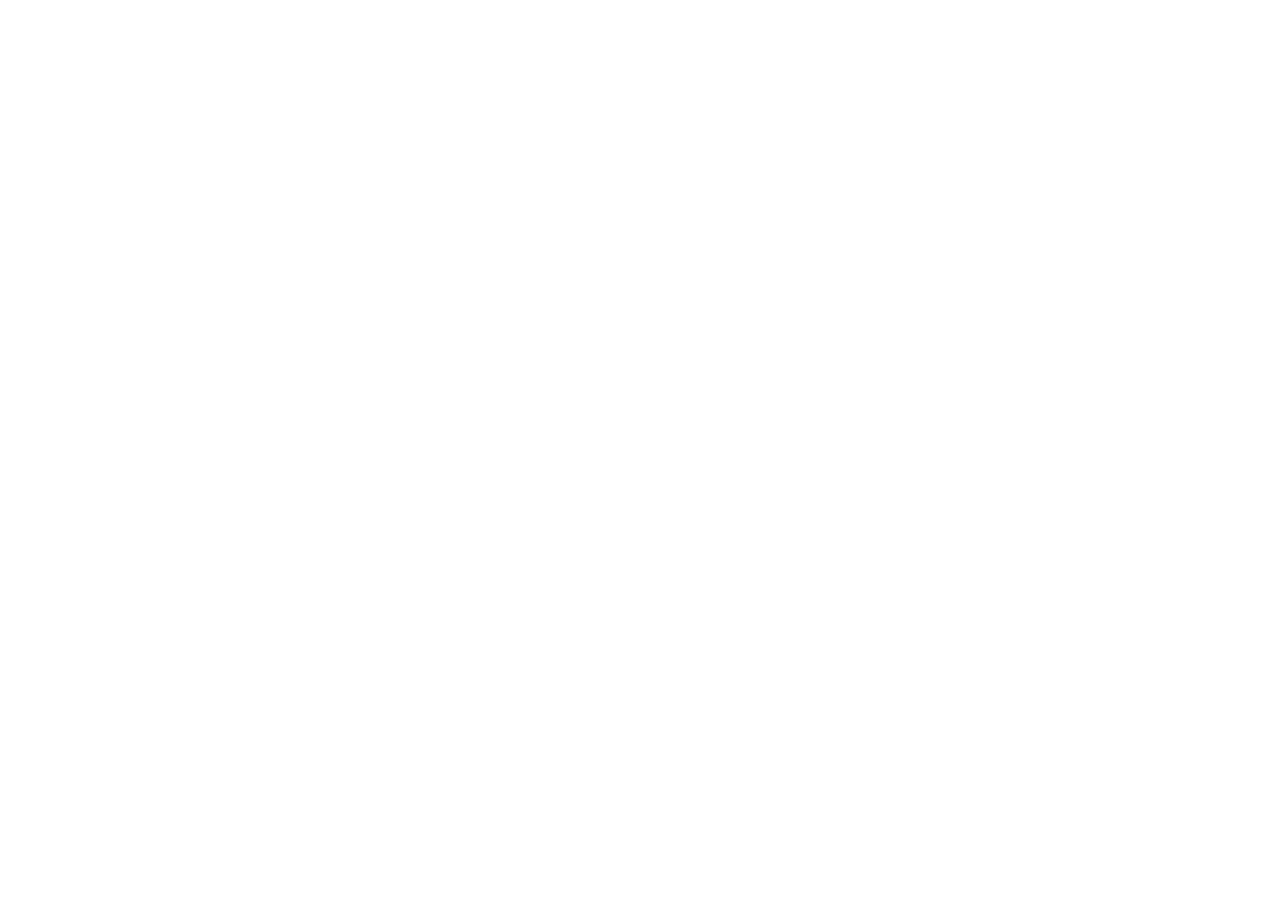
==== index.html @ b57618b1 "Setting up the website" ====
<!DOCTYPE html>
<html lang="en">
<head>
    <meta charset="UTF-8">
    <meta http-equiv="X-UA-Compatible" content="IE=edge">
    <meta name="viewport" content="width=device-width, initial-scale=1.0">
    <meta name="description" content="Introduction To Bootstrap">
    <meta name="keywords" content="bootstrap, introduction">
    <meta name="author" content="Churchill Kanakania">
    <title>Document</title>
</head>
<body>
    
</body>
</html>
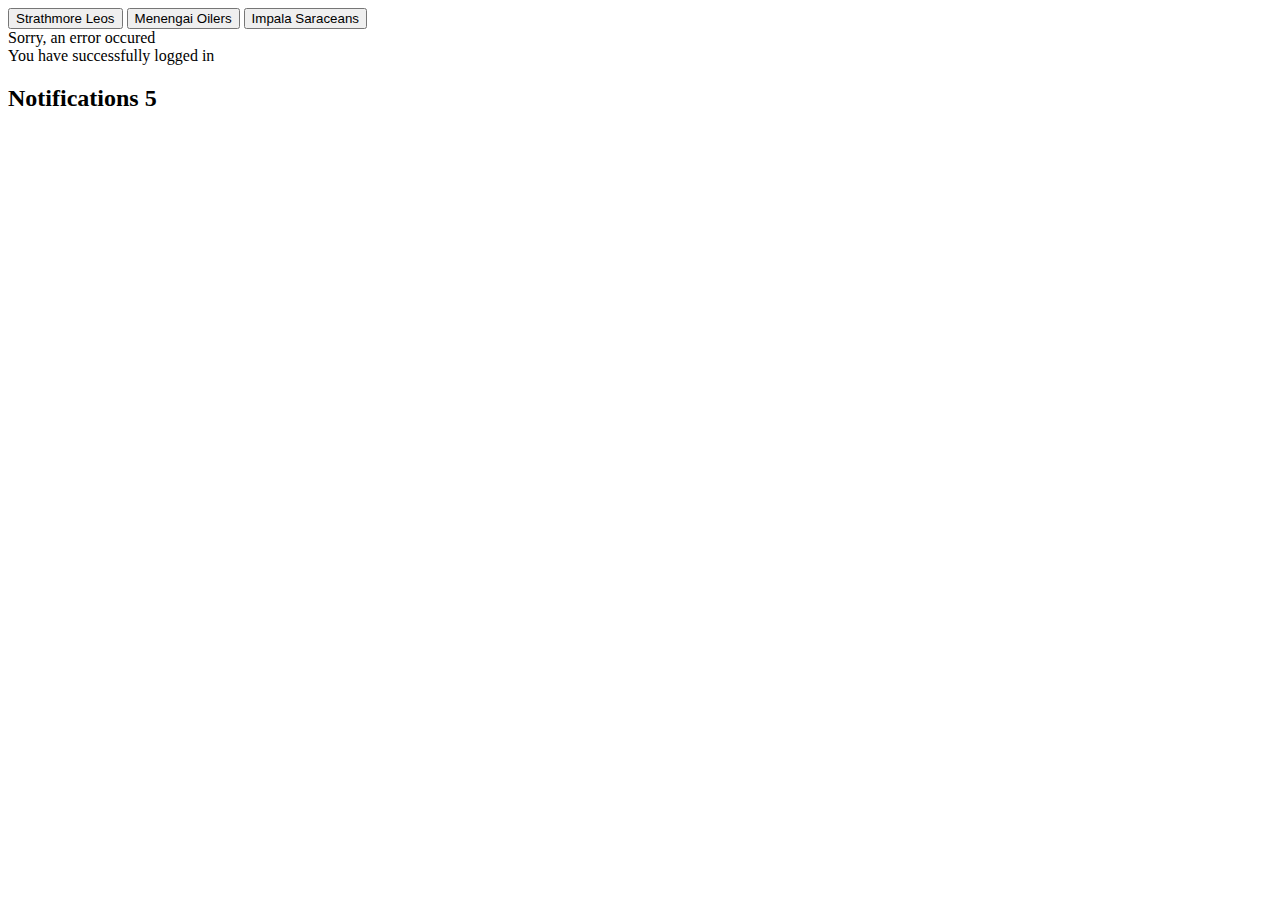
==== commit 43293f86: "designet exercise 2" ====
--- a/index.html
+++ b/index.html
@@ -8,8 +8,36 @@
     <meta name="keywords" content="bootstrap, introduction">
     <meta name="author" content="Churchill Kanakania">
     <title>Document</title>
+    <link href="https://cdn.jsdelivr.net/npm/bootstrap@5.2.0/dist/css/bootstrap.min.css" rel="stylesheet" 
+    integrity="sha384-gH2yIJqKdNHPEq0n4Mqa/HGKIhSkIHeL5AyhkYV8i59U5AR6csBvApHHNl/vI1Bx" crossorigin="anonymous">
 </head>
 <body>
     
+    <button class="btn btn-primary">Strathmore Leos</button>
+    <button class="btn btn-warning">Menengai Oilers</button>
+    <button class="btn  btn-outline-danger">Impala Saraceans</button>
+
+   
+
+    <!--Alerts-->
+    <div class="alert alert-warning">
+        Sorry, an error occured
+    </div>
+    <div class="alert alert-info">
+        You have successfully logged in
+    </div>
+
+    <h2>
+        Notifications 
+        <span class="badge bg-dark">5</span>
+    </h2>
+
+
+    <div class="progress">
+        <div class="progress-bar" role="progressbar" aria-label="Basic example" aria-valuenow="0" aria-valuemin="20" aria-valuemax="100"></div>
+      </div>
+
+    <script src="https://cdn.jsdelivr.net/npm/bootstrap@5.2.0/dist/js/bootstrap.bundle.min.js" 
+    integrity="sha384-A3rJD856KowSb7dwlZdYEkO39Gagi7vIsF0jrRAoQmDKKtQBHUuLZ9AsSv4jD4Xa" crossorigin="anonymous"></script>
 </body>
 </html>